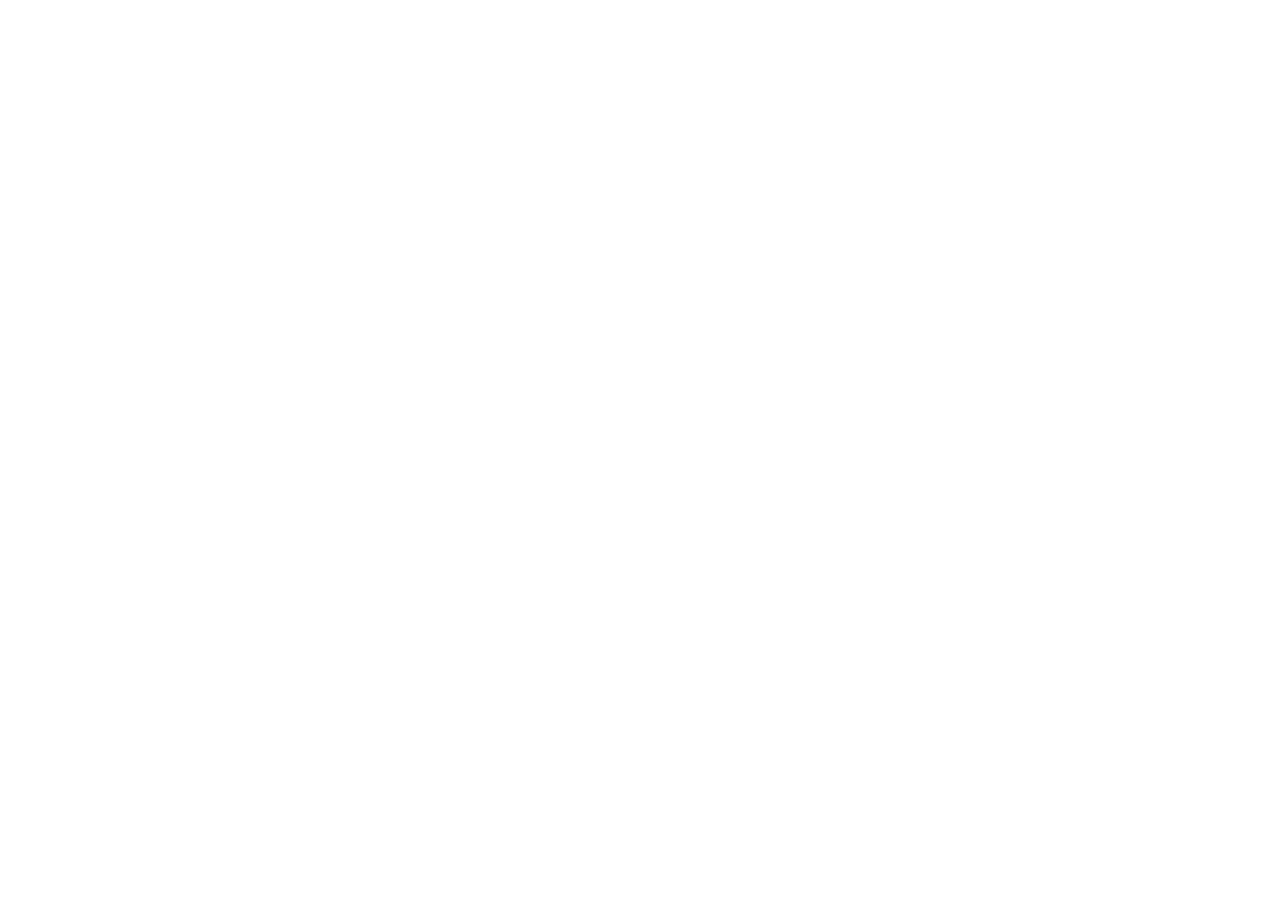
==== rockpaperscissors.html @ 4f298466 "done" ====
<!DOCTYPE html>
<html>
    <head>
        <title>Rock Paper Scissor</title>
        <meta charset="UTF-8">
    </head>
    <body>
        <script>

            let playerWin = 0;
            let computerWin = 0;
            let tie = 0;
            
            function rand(maxLimit = 2) {
                return Math.round(Math.random() * maxLimit);
            }

            function computerPlay() {
                let computerPlay = ["rock", "paper", "scissors"];
                return computerPlay[rand()];
            }

            function playerSelection() {
                let ps = prompt("Rock, Paper or Scissors?");
                let playerSelection = ps.toLowerCase();
                return playerSelection;
            }

            function playRound(a, b) { 
                let player = a();
                let computer = b();      

                if (player == "rock" && computer == "paper") {
                    computerWin ++;
                    return `You lose! ${computer} beats ${player}`;
                }
                else if (player == "paper" && computer == "scissors") {
                    computerWin ++;
                    return `You lose! ${computer} beats ${player}`;
                }
                else if (player == "scissors" && computer == "rock") {
                    computerWin ++;
                    return `You lose! ${computer} beats ${player}`;
                }
                else if (player == "rock" && computer == "scissors") {
                    playerWin ++;
                    return `You win! ${player} beats ${computer}`;
                } 
                else if (player == "scissors" && computer == "paper") {
                    playerWin ++;
                    return `You win! ${player} beats ${computer}`;
                }
                else if (player == "paper" && computer == "rock") {
                    playerWin ++;
                    return `You win! ${player} beats ${computer}`;
                }
                else {
                    tie ++;
                    return `It's a tie!`;
                }
            }

            function game() {
                for (let i = 0; i < 5; i++) {
                    console.log(playRound(playerSelection, computerPlay))
                }
                if (playerWin > computerWin) {
                    return `You are the winner! ${playerWin} wins, ${computerWin} loses, ${tie} ties.`;
                }
                else if (computerWin > playerWin) {
                    return `You are the loser! ${playerWin} wins, ${computerWin} loses, ${tie} ties.`;
                }
                else {
                    return `It's a tie! ${playerWin} wins, ${computerWin} loses, ${tie} ties.`
                }
            }
        </script>
    </body>
</html>
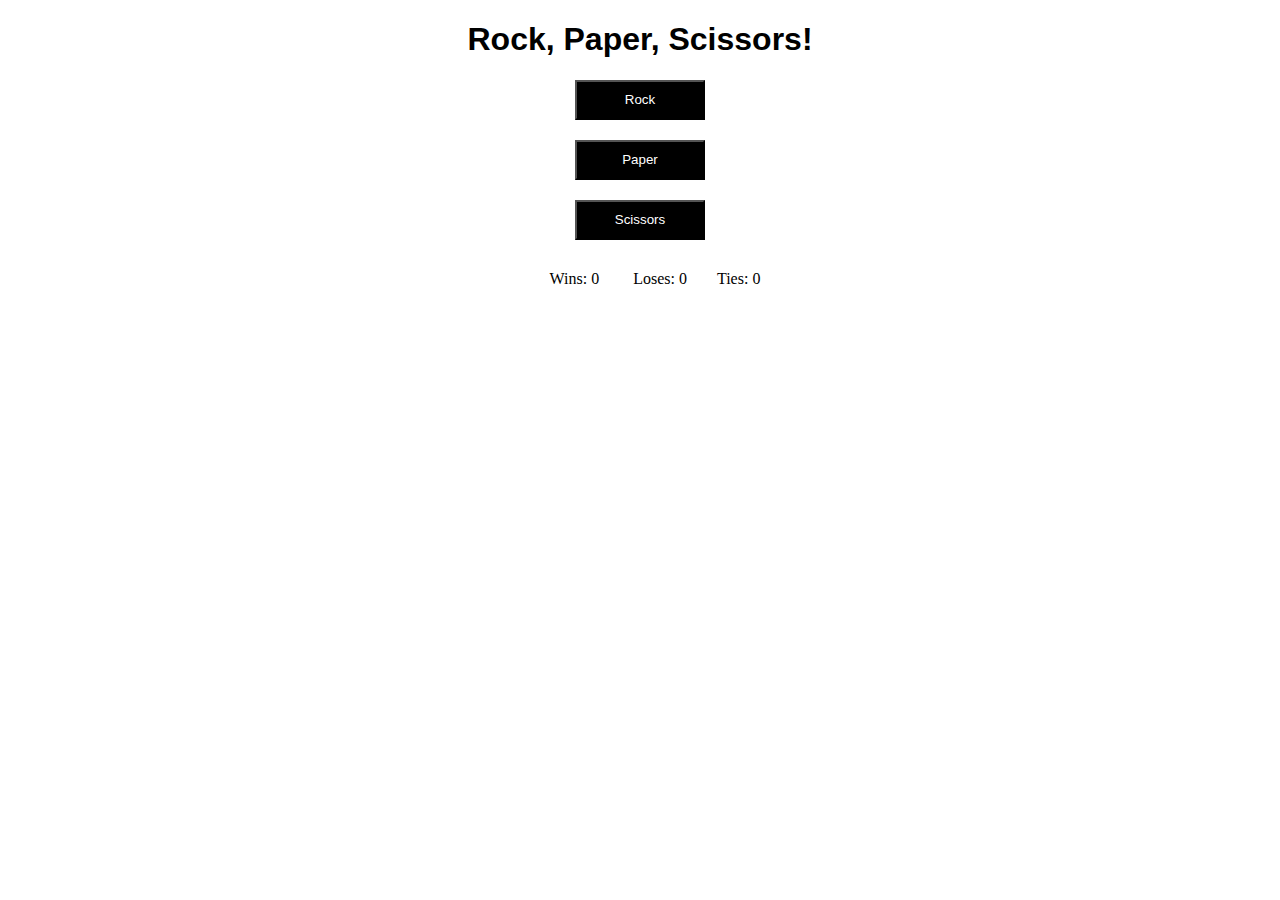
==== commit 6ec9f9ca: "V2" ====
--- a/rockpaperscissors.html
+++ b/rockpaperscissors.html
@@ -3,77 +3,102 @@
     <head>
         <title>Rock Paper Scissor</title>
         <meta charset="UTF-8">
+        <link rel="stylesheet" href="layout.css">
+        <meta name="viewport" content="width=device-width, initial-scale=1.0">
     </head>
     <body>
+        <h1>Rock, Paper, Scissors!</h1>
+        <div id="buttons">
+            <button>Rock</button>
+            <button>Paper</button>
+            <button>Scissors</button>
+        </div>
+        <div id="roundResult"></div>
+        <div id="results"><span id="wins">Wins: 0 </span><span id="loses">Loses: 0</span><span id="ties">Ties: 0</span></div>
         <script>
 
             let playerWin = 0;
             let computerWin = 0;
-            let tie = 0;
+            let tie = 0; 
             
             function rand(maxLimit = 2) {
                 return Math.round(Math.random() * maxLimit);
             }
 
-            function computerPlay() {
-                let computerPlay = ["rock", "paper", "scissors"];
-                return computerPlay[rand()];
-            }
-
             function playerSelection() {
-                let ps = prompt("Rock, Paper or Scissors?");
-                let playerSelection = ps.toLowerCase();
+                const playerSelection = document.querySelector("button[id]")
                 return playerSelection;
             }
 
-            function playRound(a, b) { 
-                let player = a();
-                let computer = b();      
+            function computerPlay() {
+                const computerOptions = ["rock", "paper", "scissors"];
+                return computerOptions[rand()];
+            }
+            function reset() {
+                playerWin = 0;
+                document.querySelector("#wins").innerHTML = `Wins: ${playerWin}`;
+                computerWin = 0;
+                document.querySelector("#loses").innerHTML = `Loses: ${computerWin}`;
+                tie = 0;
+                document.querySelector("#ties").innerHTML = `Ties: ${tie}`;
+                document.querySelector("#roundResult").innerHTML = " ";
+                return;
+            }
 
+            function win(player, computer) {
+                document.querySelector("#roundResult").innerHTML =`You win! ${player} beats ${computer}`;
+                document.querySelector('#wins').innerHTML = `Wins: ${playerWin}`;
+                if (playerWin == 5) {
+                    alert("You are the winner! Congratulations!");
+                    reset()
+                }
+            }
+            function lose(player, computer) {
+                document.querySelector("#roundResult").innerHTML = `You lose! ${computer} beats ${player}`;
+                document.querySelector("#loses").innerHTML = `Loses: ${computerWin}`;
+                if (computerWin == 5) {
+                    alert("You lose! Better luck next time.");
+                    reset();
+                }
+            }
+
+            function playRound(playerOption, computer) { 
+            let player = playerOption.toLowerCase();
                 if (player == "rock" && computer == "paper") {
                     computerWin ++;
-                    return `You lose! ${computer} beats ${player}`;
+                    return lose(player, computer);
                 }
                 else if (player == "paper" && computer == "scissors") {
                     computerWin ++;
-                    return `You lose! ${computer} beats ${player}`;
+                    return lose(player, computer);
                 }
                 else if (player == "scissors" && computer == "rock") {
                     computerWin ++;
-                    return `You lose! ${computer} beats ${player}`;
+                    return lose(player, computer);
                 }
                 else if (player == "rock" && computer == "scissors") {
                     playerWin ++;
-                    return `You win! ${player} beats ${computer}`;
+                    return win(player, computer);
                 } 
                 else if (player == "scissors" && computer == "paper") {
                     playerWin ++;
-                    return `You win! ${player} beats ${computer}`;
+                    return win(player, computer);
                 }
                 else if (player == "paper" && computer == "rock") {
                     playerWin ++;
-                    return `You win! ${player} beats ${computer}`;
+                    return win(player, computer);
                 }
                 else {
                     tie ++;
-                    return `It's a tie!`;
+                    document.querySelector("#roundResult").innerHTML = `It's a tie!`;
+                    document.querySelector("#ties").innerHTML = `Ties: ${tie}`;
                 }
             }
-
-            function game() {
-                for (let i = 0; i < 5; i++) {
-                    console.log(playRound(playerSelection, computerPlay))
+            document.body.addEventListener("click", event => {
+                if(event.target.nodeName == "BUTTON"){
+                    playRound(event.target.textContent, computerPlay());
                 }
-                if (playerWin > computerWin) {
-                    return `You are the winner! ${playerWin} wins, ${computerWin} loses, ${tie} ties.`;
-                }
-                else if (computerWin > playerWin) {
-                    return `You are the loser! ${playerWin} wins, ${computerWin} loses, ${tie} ties.`;
-                }
-                else {
-                    return `It's a tie! ${playerWin} wins, ${computerWin} loses, ${tie} ties.`
-                }
-            }
+            });
         </script>
     </body>
 </html>--- a/layout.css
+++ b/layout.css
@@ -0,0 +1,30 @@
+#buttons{
+    margin: auto;
+    width: 100%;
+}
+button {
+    display: block;
+    margin-left: auto;
+    margin-right: auto;
+    margin-top: 20px;
+    background-color: black;
+    color: white;
+    width: 130px;
+    height: 40px;
+}
+h1 {
+    text-align: center;
+    font-family: Verdana, Geneva, Tahoma, sans-serif;
+}
+#roundResult {
+    text-align: center;
+    margin-top: 30px;
+}
+#results {
+    text-align: center;
+    margin-top: 30px;
+}
+span {
+    text-align: center;
+    margin-left: 30px;
+}